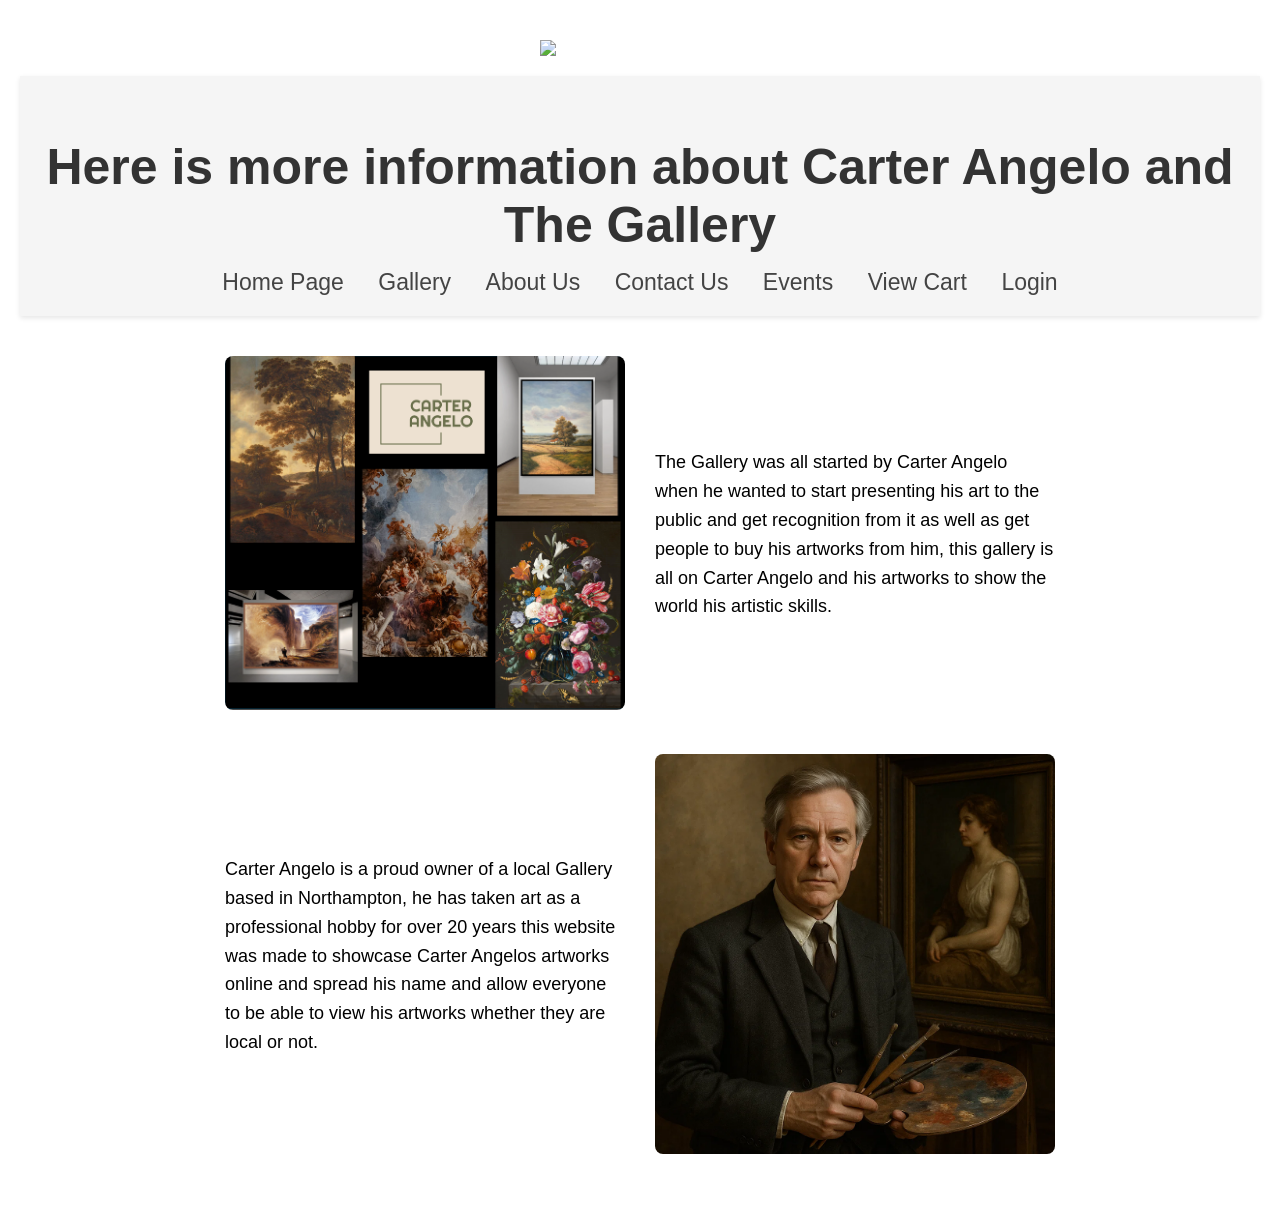
==== about_us.html @ 3c1be138 "Add files via upload" ====
<!DOCTYPE html>
<html>
    <head>
        <title>About Us</title>
		<link rel="stylesheet" type="text/css" href="Styles.css">
    </head>
    <body>
        <img class="logo" src="images/Logo.png" width="200" height="auto"/>
		<nav>
			<h1> Here is more information about Carter Angelo and The Gallery</h1>
			<a href="index.html">Home Page</a>
			<a href="Gallery.html">Gallery</a>
			<a href="about_us.html">About Us</a>
			<a href="Contact.html">Contact Us</a>
			<a href="Events.html">Events</a>
			<a href="Cart.html">View Cart</a>
			<a href="LogIn.html">Login</a>
		</nav>
		<!DOCTYPE html>
		<html lang="en">
		<head>
		  <meta charset="UTF-8">
		  <title>Gallery Layout</title>
		  <link rel="stylesheet" href="styles.css">
		</head>
		<body>
		
		  <div class="section">
			<div class="image-box">
			  <img src="Images/Capture2.PNG" alt="Gallery of Paintings">
			</div>
			<div class="text-box">
			  <p>The Gallery was all started by Carter Angelo when he wanted to start presenting his art to the public and get recognition from it
				as well as get people to buy his artworks from him, this gallery is all on Carter Angelo and his artworks to show the world his artistic skills.
			  </p>
			</div>
		  </div>

		  <div class="section reverse">
			<div class="image-box">
			  <img src="Images/Carter Angelo.webp" alt="Carter Angelo">
			</div>
			<div class="text-box">
			  <p>Carter Angelo is a proud owner of a local Gallery based in Northampton, he has taken art as a professional hobby for over 20 years
				this website was made to showcase Carter Angelos artworks online and spread his name and allow everyone to be able to view his artworks
				whether they are local or not.
			  </p>
			</div>
		  </div>
		
		</body>
		</html>
    </body>
</html>
---- Styles.css ----
h1{ 
    position: static;
    bottom: 50px;
    left: 250px;
    
}
.image-gallery {
  display: flex;
  flex-wrap: wrap;
  justify-content: center;
  gap: 20px;
  padding: 20px;
}

.image-item {
  flex: 1 1 300px;
  max-width: 400px;
  text-align: center;
}

.image-item img {
  width: 100%;
  height: auto;
  display: block;
  border-radius: 8px;
}

img.logo {
  display: block;
  margin: 20px auto;
  width: 20%;
  max-width: 200px;
}
nav {
  text-align: center;
  background-color: #f5f5f5;
  padding: 20px 0;
  box-shadow: 0 2px 5px rgba(0,0,0,0.1);
  font-family: 'Segoe UI', sans-serif;
}

nav h1 {
  margin-bottom: 15px;
  font-size: 50px;
  color: #333;
}

nav a {
  margin: 0 15px;
  text-decoration: none;
  color: #444;
  font-weight: 500;
  font-size: 23px;
  transition: color 0.3s, border-bottom 0.3s;
  padding-bottom: 4px;
}

nav a:hover {
  color: #007BFF;
  border-bottom: 2px solid #007BFF;
}

.slideshow {
  position: relative;
  width: 100%;
  max-width: 900px;
  height: 600px;
  margin: 50px auto;
  overflow: hidden;
  border-radius: 8px;
}

.slides {
  display: flex;
  width: 100%;
  height: 100%;
  animation: slide 8s infinite;
}

.slide {
  width: 100%;
  flex-shrink: 0;
}

.slide img {
  width: 100%;
  height: 100%;
  object-fit: cover;
}

@keyframes slide {
  0% { transform: translateX(0); }
  33.33% { transform: translateX(0); }
  44.44% { transform: translateX(-100%); }
  77.77% { transform: translateX(-100%); }
  88.88% { transform: translateX(-200%); }
  100% { transform: translateX(-200%); }
}



.Contact-Container {
  display: flex;
  flex-wrap: wrap;
  justify-content: center;
  align-items: flex-start;
  gap: 40px;
  padding: 20px;
}
.map iframe{
  width:100%;
  max-width: 500px;
  height: 300px;
}
.contact-info{
  max-width: 400px;
  font-size: 20px;
}
.contact-info p{
  margin-bottom: 20px;
}


body {
  font-family: Arial, sans-serif;
}

.image-gallery {
  display: flex;
  flex-wrap: wrap;
  justify-content: space-between;
  gap: 20px;
  padding: 20px;
}

.image-item {
  flex: 1 1 calc(33.333% - 20px);
  max-width: 400px;
  text-align: center;
}

.image-item img {
  width: 100%;
  height: auto;
  display: block;
}

.image-item img:hover {
  transform: scale(1.05);
}


input[type="checkbox"] {
  display: none;
}


.modal {
  display: none;
  position: fixed;
  top: 0;
  left: 0;
  width: 100%;
  height: 100%;
  background-color: rgba(0, 0, 0, 0.7);
  justify-content: center;
  align-items: center;
  z-index: 1000;
}


input[type="checkbox"]:checked + .modal {
  display: flex;
}

.modal img {
  max-width: 80%;
  max-height: 80%;
  margin: auto;
  object-fit: contain;
}


.close-btn {
  position: absolute;
  top: 20px;
  right: 20px;
  font-size: 30px;
  color: #fff;
  background-color: transparent;
  border: none;
  cursor: pointer;
}


.image-item p {
  text-align: center;
  font-size: 14px;
  margin-top: 10px
}



.Form{
  max-width: 700px;
  margin: 40px auto;
  padding: 20px;
  background: white;
  border-radius: 10px;
  font-family: sans-serif;
}
.formfirst{
  display: flex;
  align-items: center;
  margin-bottom: 20px;
  gap: 15px;
}
.formfirst label{
  white-space: nowrap;
  font-weight: bold;
}
.formfirst input{
  padding: 8px;
  flex: 1;
}
.formsecond{
  align-items: flex-start
}
.formsecond textarea{
  flex: 1;
  padding: 10px;
  resize: vertical;
}
.formsecond button{
  margin-left: 15px;
  padding: 10px 20px;
  background-color: #333;
  color: white;
  border: none;
  border-radius: 6px;
  cursor: pointer;
  height: fit-content;
}


.cart {
  max-width: 700px;
  margin: 30px auto;
  padding: 20px;
  background: #f9f9f9;
  border-radius: 8px;
}
#cart-items{
  margin-bottom: 15px;
  padding: 10px;
  background: #fff;
  border: 1px solid #ccc;
  display: flex;
  justify-content: space-between;
  align-items: center;
}
#cart-items button{
  background-color: #b22222;
  color: white;
  border: none;
  padding: 6px 10px;
  cursor: pointer;
  border-radius: 4px;
}


#events{
  padding: 20px;
  background-color: #EDE1D1;
}

.event card{
  background-color: #f5f5f5;
  border: 1px solid #ccc;
  padding: 15px;
  margin-bottom: 20px;
  border-radius: 5px;
  box-shadow: 1px 1px 5px rgba(0,0,0,0.1);
}
.placeholder {
  opacity: 0.6;
  font-style: italic;
}



.login-container {
  display: flex;
  justify-content: center;
  align-items: center;
  gap: 100px;
  padding: 60px 20px;
}

#login-Form {
  background: white;
  padding: 30px;
  border-radius: 8px;
  box-shadow: 0 2px 10px rgba(0,0,0,0.1);
  width: 300px;
}

#login-Form input {
  width: 100%;
  padding: 5px;
  margin: 10px 0;
  border: 1px solid #ccc;
  border-radius: 4px;
}

#login-Form button {
  width: 100%;
  padding: 10px;
  background:  olivedrab ;
  border: none;
  color: white;
  border-radius: 4px;
}



body {
  font-family: Arial, sans-serif;
  margin: 0;
  padding: 20px;
  background-color: #fff;
}

.section {
  display: flex;
  align-items: center;
  justify-content: center;
  margin: 40px 0;
  gap: 30px;
}

.section.reverse {
  flex-direction: row-reverse;
}

.text-box {
  max-width: 400px;
  font-size: 18px;
  line-height: 1.6;
}

.image-box img {
  max-width: 400px;
  height: auto;
  border-radius: 8px;
}

.Main-content{
  display: flex;
  flex-wrap: wrap;
  justify-content: center;
  align-items: flex-start;
  gap: 40px;
  padding: 20px;
}
.slideshow {
  flex: 1 1 400px;
  max-width: 600px;
  height: auto;
}
.video {
  max-width: 100%;
  height: auto ;
  border-radius: 8px;
  margin-top: 50px;
}
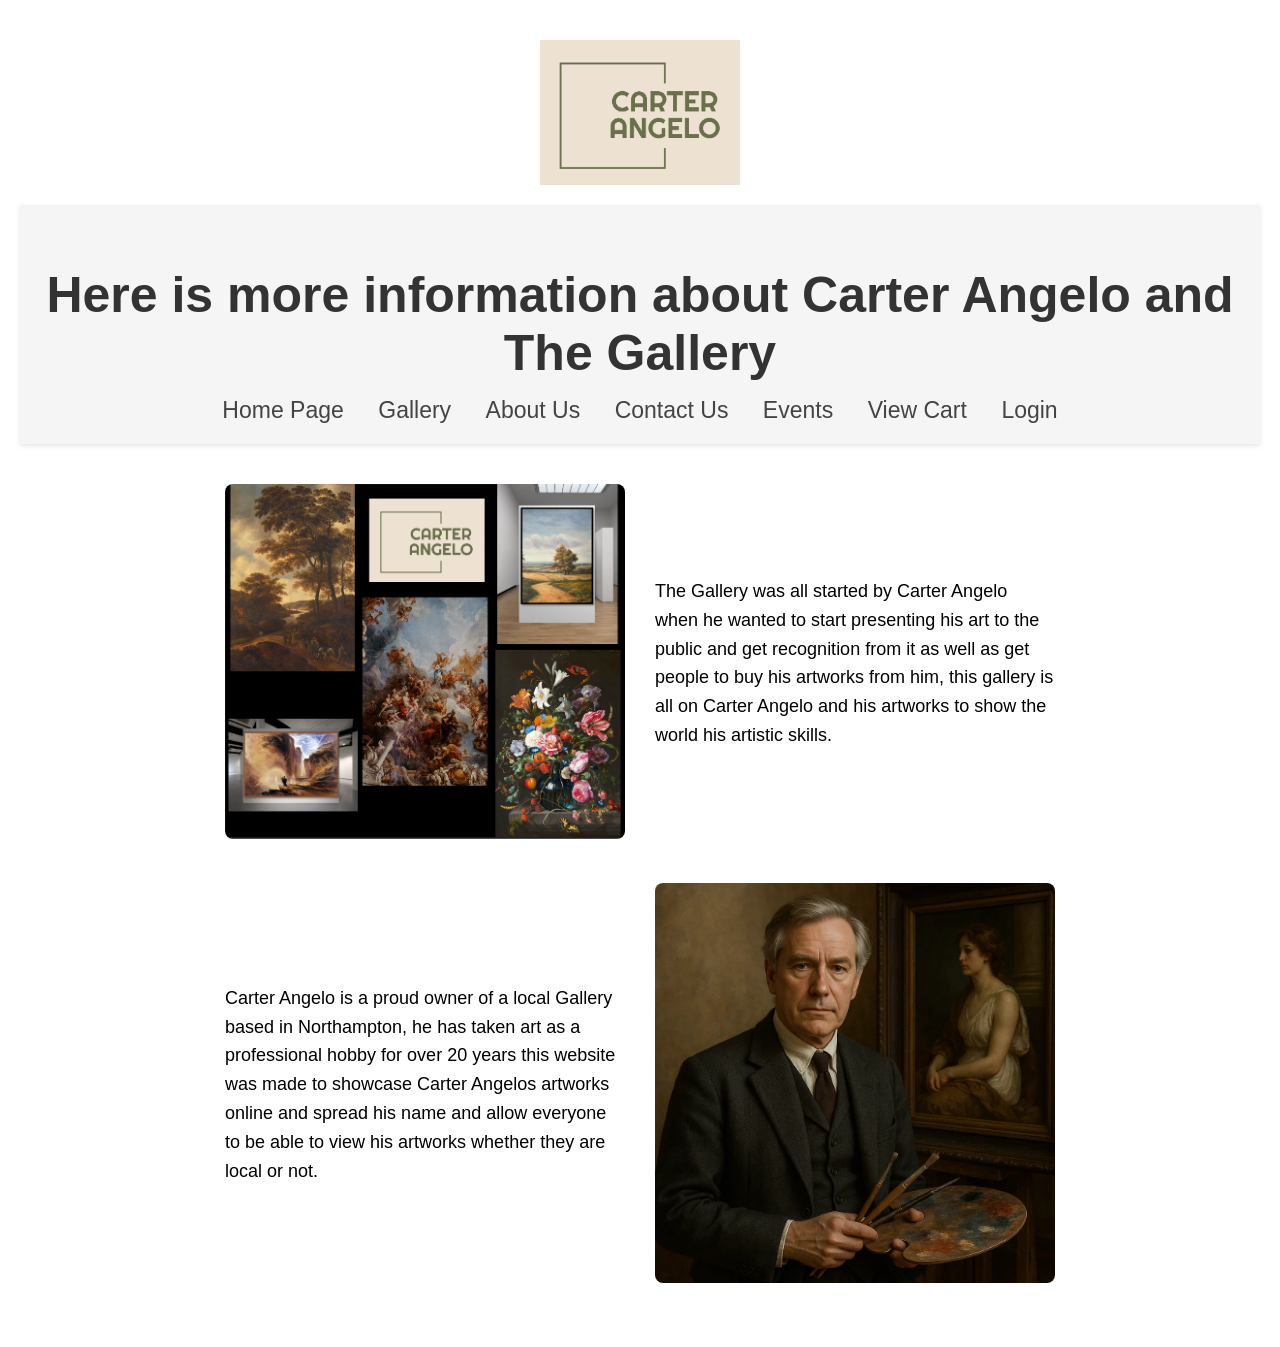
==== commit b35e095d: "Update about_us.html" ====
--- a/about_us.html
+++ b/about_us.html
@@ -5,7 +5,7 @@
 		<link rel="stylesheet" type="text/css" href="Styles.css">
     </head>
     <body>
-        <img class="logo" src="images/Logo.png" width="200" height="auto"/>
+        <img class="logo" src="Images/Logo.png" width="200" height="auto"/>
 		<nav>
 			<h1> Here is more information about Carter Angelo and The Gallery</h1>
 			<a href="index.html">Home Page</a>
@@ -51,4 +51,4 @@
 		</body>
 		</html>
     </body>
-</html>+</html>
